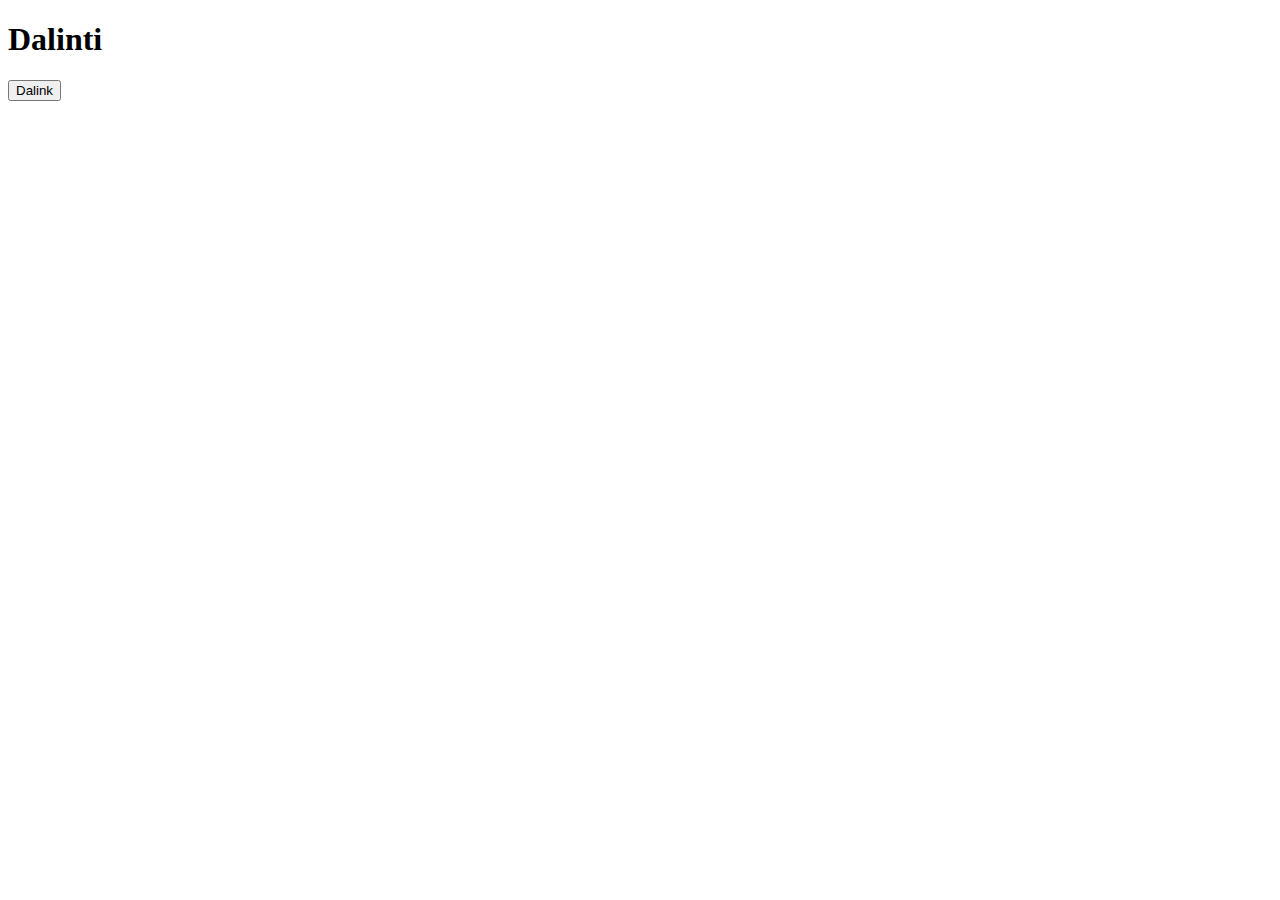
==== JS4/index.html @ 8e2fa2b9 "JS4" ====
<!DOCTYPE html>
<html>
<body>
<h1>Dalinti</h1>

<p id="demo"></p>
<button onclick="dalyba(4,3)">Dalink</button>

    
<script>
    
function dalyba(x,y) {
    var res = x/y; 
    document.getElementById("demo").innerHTML = res;
    console.log(res);  
}

</script>

</body>
</html>
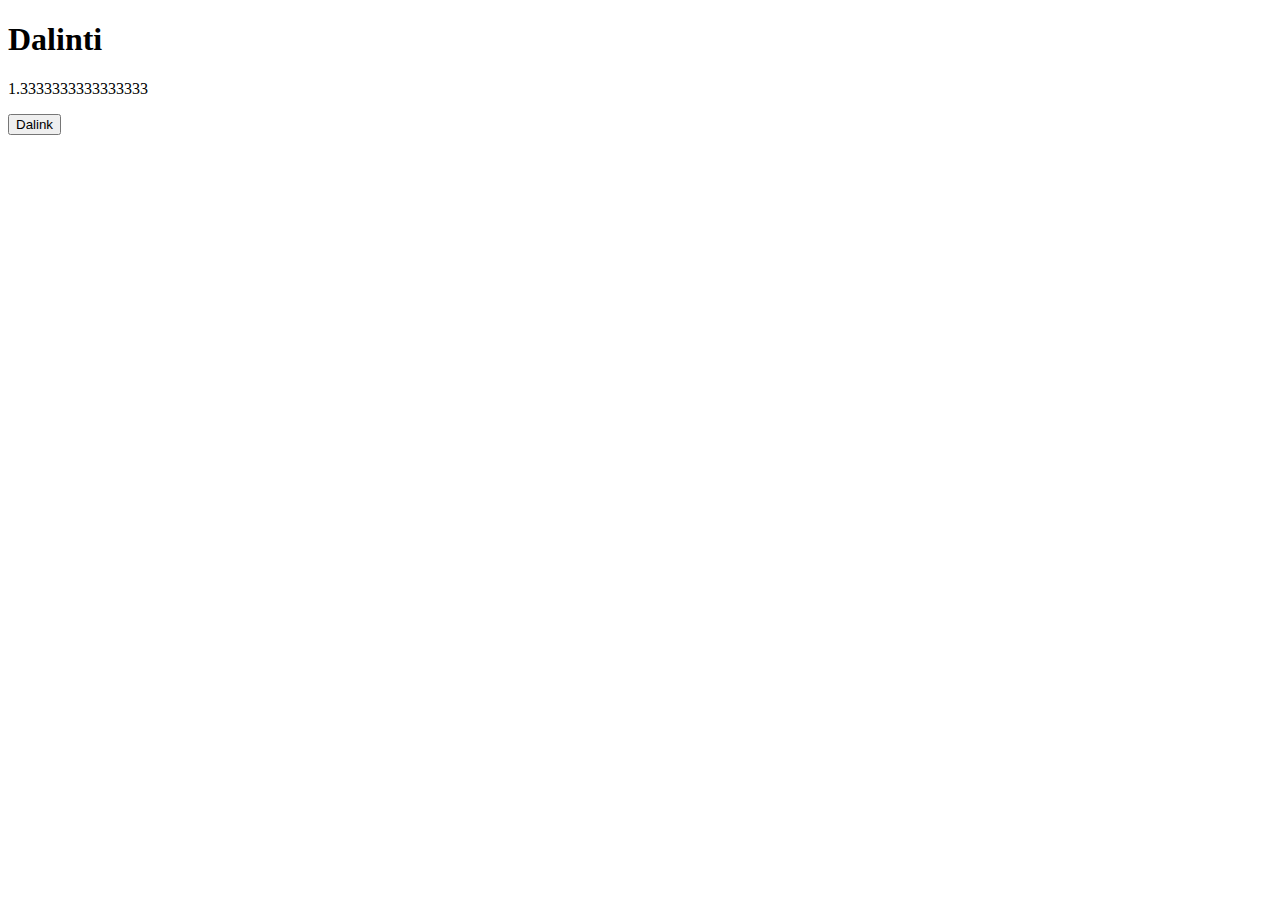
==== commit 527f04ba: "JS4t" ====
--- a/JS4/index.html
+++ b/JS4/index.html
@@ -8,12 +8,16 @@
 
     
 <script>
+var dalybosAtsakymas;
     
-function dalyba(x,y) {
+ function dalyba(x,y) {
     var res = x/y; 
     document.getElementById("demo").innerHTML = res;
-    console.log(res);  
+    console.log(res);
+    return(res);
 }
+    dalybosAtsakymas = dalyba(4,3)
+    alert(dalybosAtsakymas);
 
 </script>
 
